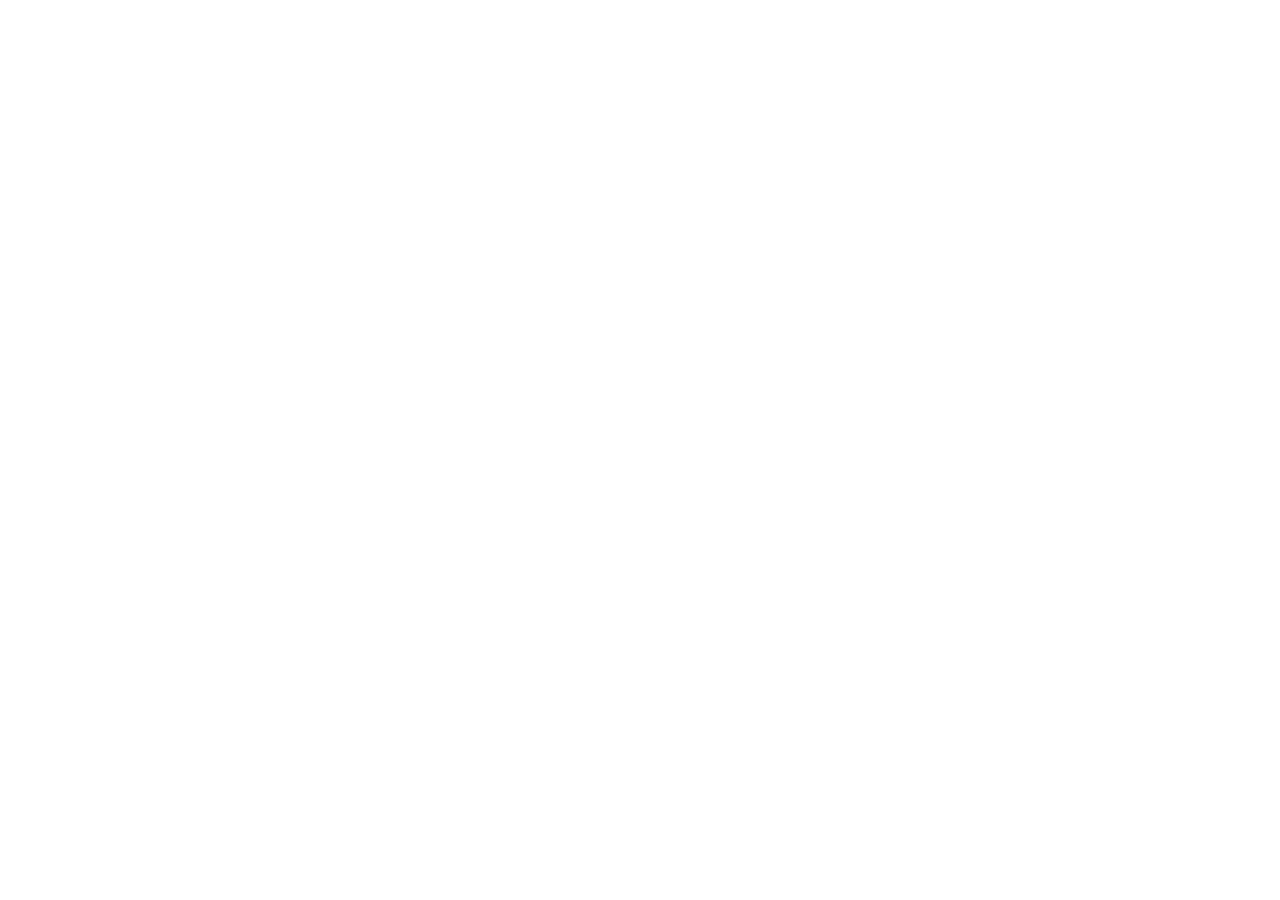
==== index.html @ 092b39f8 "Create index.html" ====
<!DOCTYPE html>
<html lang="pt-BR">
<head>
    <meta charset="UTF-8">
    <meta name="viewport" content="width=device-width, initial-scale=1.0">
    <title>Saúde & Cuidado</title>
</head>
<body>
    
</body>
</html>
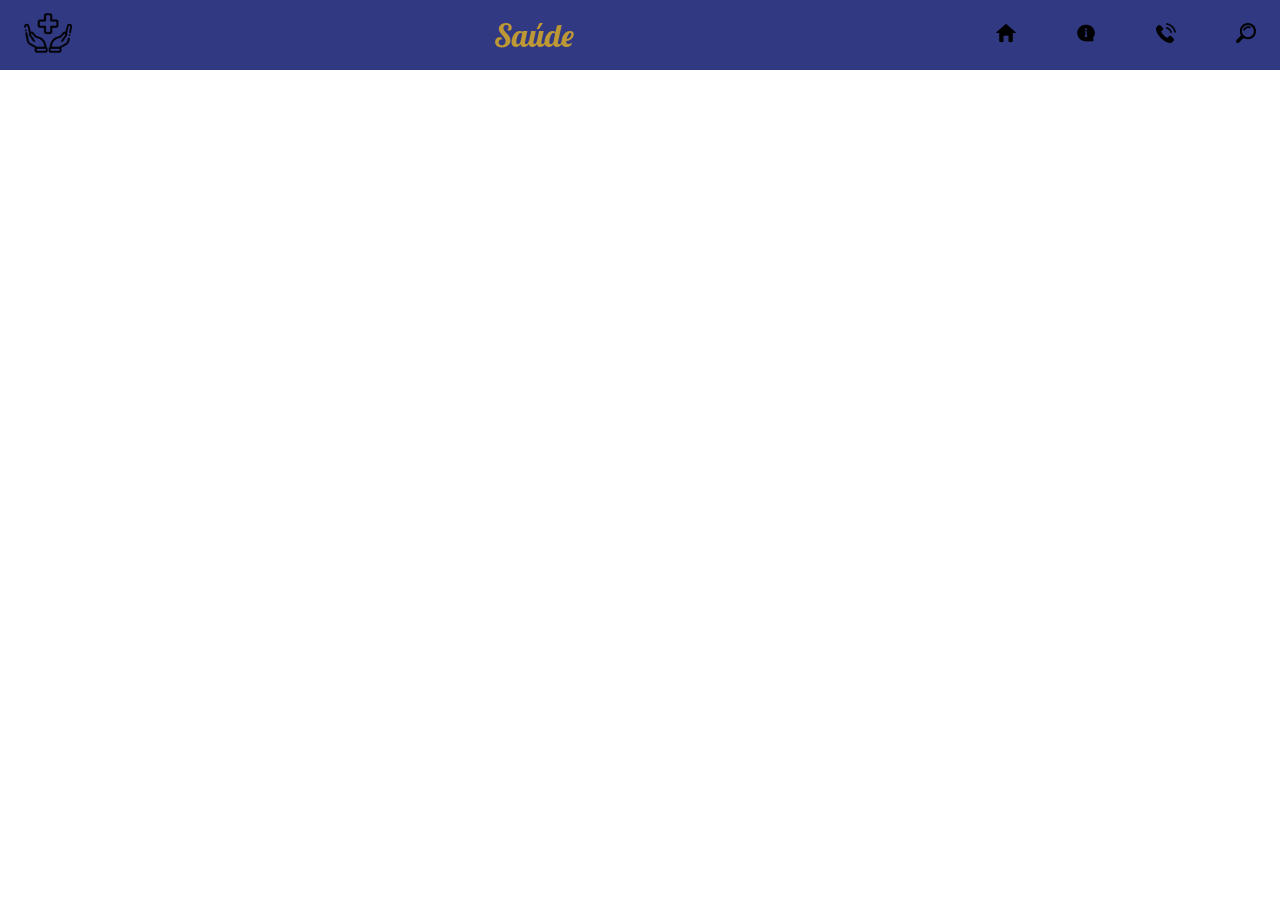
==== commit 32168ea7: "Novo protótipo de Site Novo protótipo do Site escolar Saúde e Cuidado" ====
--- a/index.html
+++ b/index.html
@@ -4,8 +4,28 @@
     <meta charset="UTF-8">
     <meta name="viewport" content="width=device-width, initial-scale=1.0">
     <title>Saúde & Cuidado</title>
+    <link rel="stylesheet" href="style.css">
+    <link rel="shortcut icon" href="favicon.ico" type="image/x-icon">
 </head>
 <body>
-    
+    <body>
+    <header class="cabecalho">
+        <nav class="nav-bar">
+            <div>
+                <img src="saude.png" alt="Símbolo da Saúde azul" class="logo">
+            </div>
+            <div>
+                <p id="titulo">Saúde</p>
+            </div>
+            <menu>
+                <ul class="nav-list">
+                    <li><a href="#" class="link"><img src="inicio.png" width="20px" height="20px" alt="Quem procurar?"></a></li>
+                    <li><a href="#" class="link"><img src="sobre-nos.png" width="20px" height="20px" alt="Quem procurar?"></a></li>
+                    <li><a href="#" class="link"><img src="telefone.png" width="20px" height="20px" alt="Quem procurar?"></a></li>
+                    <li><a href="#" class="link"><img src="saiba-mais.png" width="20px" height="20px" alt="Quem procurar?"></a></li>
+                </ul>
+            </menu>
+        </nav>
+    </header>
 </body>
 </html>
--- a/style.css
+++ b/style.css
@@ -0,0 +1,69 @@
+@charset "UTF-8";
+@import url('https://fonts.googleapis.com/css2?family=Lobster&display=swap');
+
+:root {
+    --principal: #313982;
+    --secundaria: #4C2D81;
+    --terciaria: #265B78;
+    --outro: #BD9835;
+}
+
+* {
+    padding: 0;
+    margin: 0;
+    box-sizing: border-box;
+}
+
+div.hero {
+    display: flex;
+    flex-direction: row;
+}
+/*Header*/
+
+header.cabecalho {
+    background-color: var(--principal);
+}
+
+/*LOGO DO HEADER*/
+
+img.logo {
+    width: 3em;
+    height: 3em;
+}
+
+#titulo {
+    color: var(--outro);
+     font-family: "Lobster", sans-serif;
+    text-align: center;
+    font-size: 2em;
+}
+/*FUNÇÕES REAIS DO HEADER*/
+nav.nav-bar {
+    min-height: 70px;
+    display: flex;
+    align-items: center;
+    justify-content: space-between;
+    padding: 0 24px;
+}
+
+/*FUNÇÕES REAIS DA BARRA DE NAVEGAÇÃO*/
+ul.nav-list {
+    display: flex;
+    align-items: center;
+    gap: 60px;
+    list-style: none;
+}
+
+/*LINKS DA BARRA DE NAVEGAÇÃO*/
+a.link {
+    text-decoration: none;
+    color: var(--outro);
+    font-size: 1.1em;
+}
+
+/*EFEITO DOS LINKS DA BARRA DE NAVEGAÇÃO*/
+a.link:hover {
+    font-size: 1.2em;
+    color: white;
+    transform: scale(1.05);
+}
